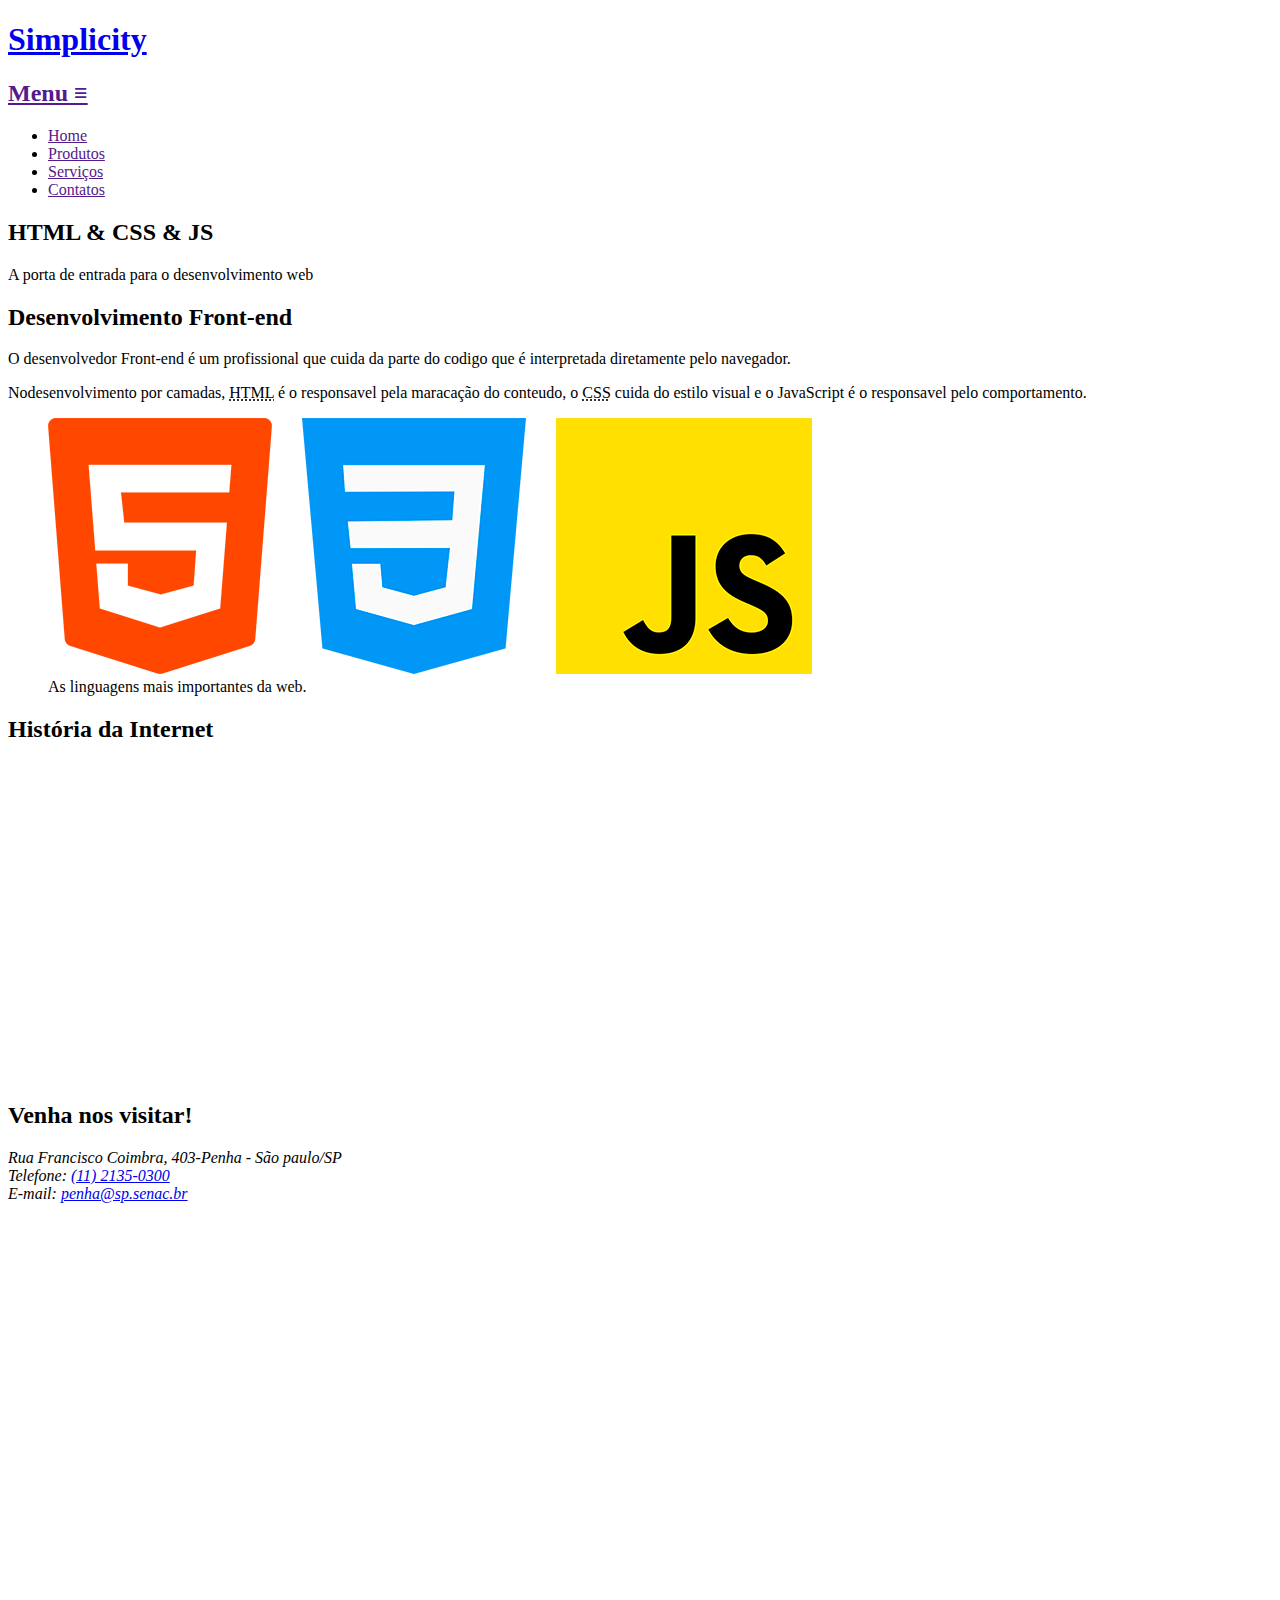
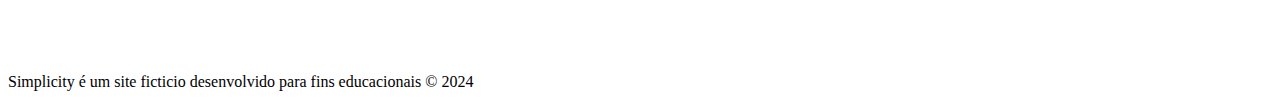
==== index.html @ dbaf17de "termino da estruturação da index.HTML" ====
<!DOCTYPE html>
<html lang="pt-br">

<head>
    <meta charset="UTF-8">
    <meta name="viewport" content="width=device-width, initial-scale=1.0">
    <title>Simplicity</title>
</head>

<body>
    <header class="topo">
        <h1 class="titulo">
            <a href="index.html">Simplicity</a>
        </h1>
        <nav class="menu">

            <h2 class="titulo-menu">
                <a href="">Menu &equiv;</a>
            </h2>

            <ul class="links-menu">
                <li><a href="">Home</a></li>
                <li><a href="">Produtos</a></li>
                <li><a href="">Serviços</a></li>
                <li><a href="">Contatos</a></li>
            </ul>
        </nav>
    </header>

    <main class="conteudo">
        <article class="destaque">
            <h2>HTML & CSS & JS</h2>
            <p>A porta de entrada para o desenvolvimento web</p>
        </article>

        <article class="front-end">
            <h2>Desenvolvimento Front-end</h2>
            <p> O desenvolvedor Front-end é um profissional que cuida da parte do codigo que é interpretada diretamente
                pelo navegador.</p>

            <p>Nodesenvolvimento por camadas,
                <abbr title="Hyper text Markup Language">HTML</abbr> é o responsavel pela maracação do conteudo, o <abbr
                    title="Cascading style sheets">CSS</abbr> cuida do estilo visual e o JavaScript é o responsavel pelo
                comportamento.
            </p>

            <figure>
                <img src="imagens/tecnologias.png" alt="Logotipo das linguagens HTML5, CSS e JavaScript">
                <figcaption>As linguagens mais importantes da web.</figcaption>
            </figure>
        </article>

        <article class="historia">
            <h2>História da Internet</h2>
            <iframe width="560" height="315" src="https://www.youtube.com/embed/jlkvzcG1UMk?si=-2XQomnDzUokyFTd"
                title="YouTube video player" frameborder="0"
                allow="accelerometer; autoplay; clipboard-write; encrypted-media; gyroscope; picture-in-picture; web-share"
                referrerpolicy="strict-origin-when-cross-origin" allowfullscreen></iframe>
        </article>

        <article class="localizacao">
            <h2>Venha nos visitar!</h2>
            <address>
                Rua Francisco Coimbra, 403-Penha - São paulo/SP <br>
                Telefone: <a href="tel:1121350300">(11) 2135-0300</a> <br>
                E-mail: <a href="mailto:penha@sp.senac.br"> penha@sp.senac.br</a>
            </address>

            <iframe
                src="https://www.google.com/maps/embed?pb=!1m18!1m12!1m3!1d3658.9462398824626!2d-46.4808219!3d-23.498445799999992!2m3!1f0!2f0!3f0!3m2!1i1024!2i768!4f13.1!3m3!1m2!1s0x94ce60feed6a02a1%3A0x8de4682f1514f025!2sR.%20Guilherme%20de%20Oliveira%20S%C3%A1%2C%20625%20-%20Ermelino%20Matarazzo%2C%20S%C3%A3o%20Paulo%20-%20SP%2C%2003804-060!5e0!3m2!1spt-BR!2sbr!4v1727264630989!5m2!1spt-BR!2sbr"
                width="600" height="450" style="border:0;" allowfullscreen="" loading="lazy"
                referrerpolicy="no-referrer-when-downgrade"></iframe>

        </article>
    </main>

    <footer>
        <p>Simplicity é um site ficticio desenvolvido para fins educacionais &copy; <time>2024</time></p> 
    </footer>

</body>

</html>
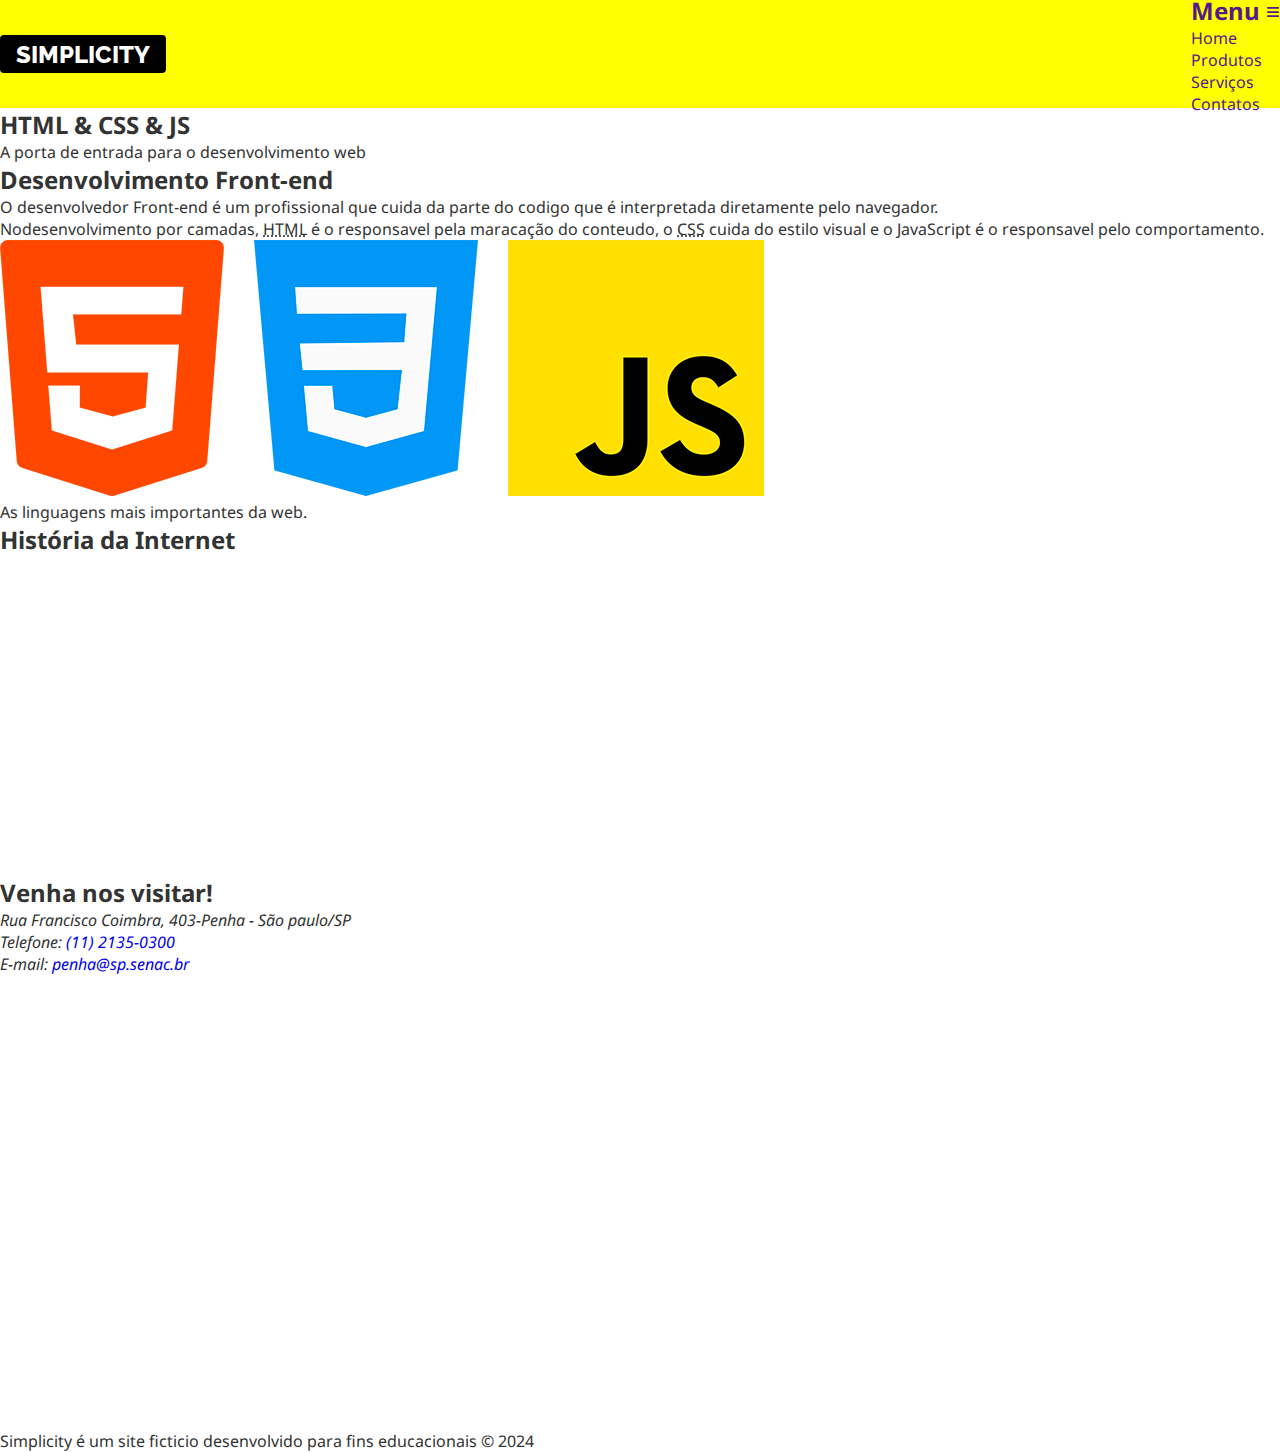
==== commit 07f714bd: "google fontes e inicio css" ====
--- a/index.html
+++ b/index.html
@@ -5,6 +5,16 @@
     <meta charset="UTF-8">
     <meta name="viewport" content="width=device-width, initial-scale=1.0">
     <title>Simplicity</title>
+
+    <!-- Importação das  fontes do google
+     (deve vir primeiro, antes do nosso CSS) -->
+    <link rel="preconnect" href="https://fonts.googleapis.com">
+    <link rel="preconnect" href="https://fonts.gstatic.com" crossorigin>
+    <link
+        href="https://fonts.googleapis.com/css2?family=Noto+Sans:ital,wght@0,100..900;1,100..900&family=Raleway:ital,wght@0,100..900;1,100..900&display=swap"
+        rel="stylesheet">
+
+    <link rel="stylesheet" href="css/estilos.css">
 </head>
 
 <body>
@@ -75,7 +85,7 @@
     </main>
 
     <footer>
-        <p>Simplicity é um site ficticio desenvolvido para fins educacionais &copy; <time>2024</time></p> 
+        <p>Simplicity é um site ficticio desenvolvido para fins educacionais &copy; <time>2024</time></p>
     </footer>
 
 </body>
--- a/css/estilos.css
+++ b/css/estilos.css
@@ -0,0 +1,56 @@
+*, *::after, *::before {box-sizing: border-box;} 
+
+/* Decçaração de variaveis para a paleta de cores  varaiavel no css cria atalhos para trocar as ores lembre de utilizar mais*/
+:root {
+    --cor-titulo: #4D4D4D;
+    --cor-texto: #333;
+    --cor-escura: #000;
+    --cor-clara: #fff;
+    --cor-intermediaria: #ececec;
+}
+
+/*  reset em alguns elementos desse projeto reset deixa ele sem padding ou margin */
+body, h1, h2, p, figure, .links-menu {
+    margin: 0;
+    padding: 0;
+    list-style: none; /* removendo marcadores na lista ul*/       
+} 
+
+/* Importante para uso da medida relativa REM */
+html { font-size: 16px; } 
+
+body {
+    font-family: "Noto Sans", sans-serif ;
+    color: var(--cor-texto);
+} 
+
+img {max-width: 100%;}
+
+a {text-decoration: none;} 
+
+.titulo {
+    font-family: Raleway, sans-serif;
+    text-transform: uppercase;
+    font-weight: 800; /* ver o valor de negrito no google fonts*/
+    font-size: 1.5rem; 
+    
+   
+
+    /* Formatando link dentro do h1 */
+    a { 
+        background-color: var(--cor-escura);
+        color:var(--cor-clara);
+        padding: 0.3rem 1rem;
+        border-radius: 4px;           
+    }
+   
+}
+
+.topo {
+    background-color: yellow;
+    height: 12vh;
+    display: flex;
+    justify-content: space-between;
+    align-items: center;
+
+}
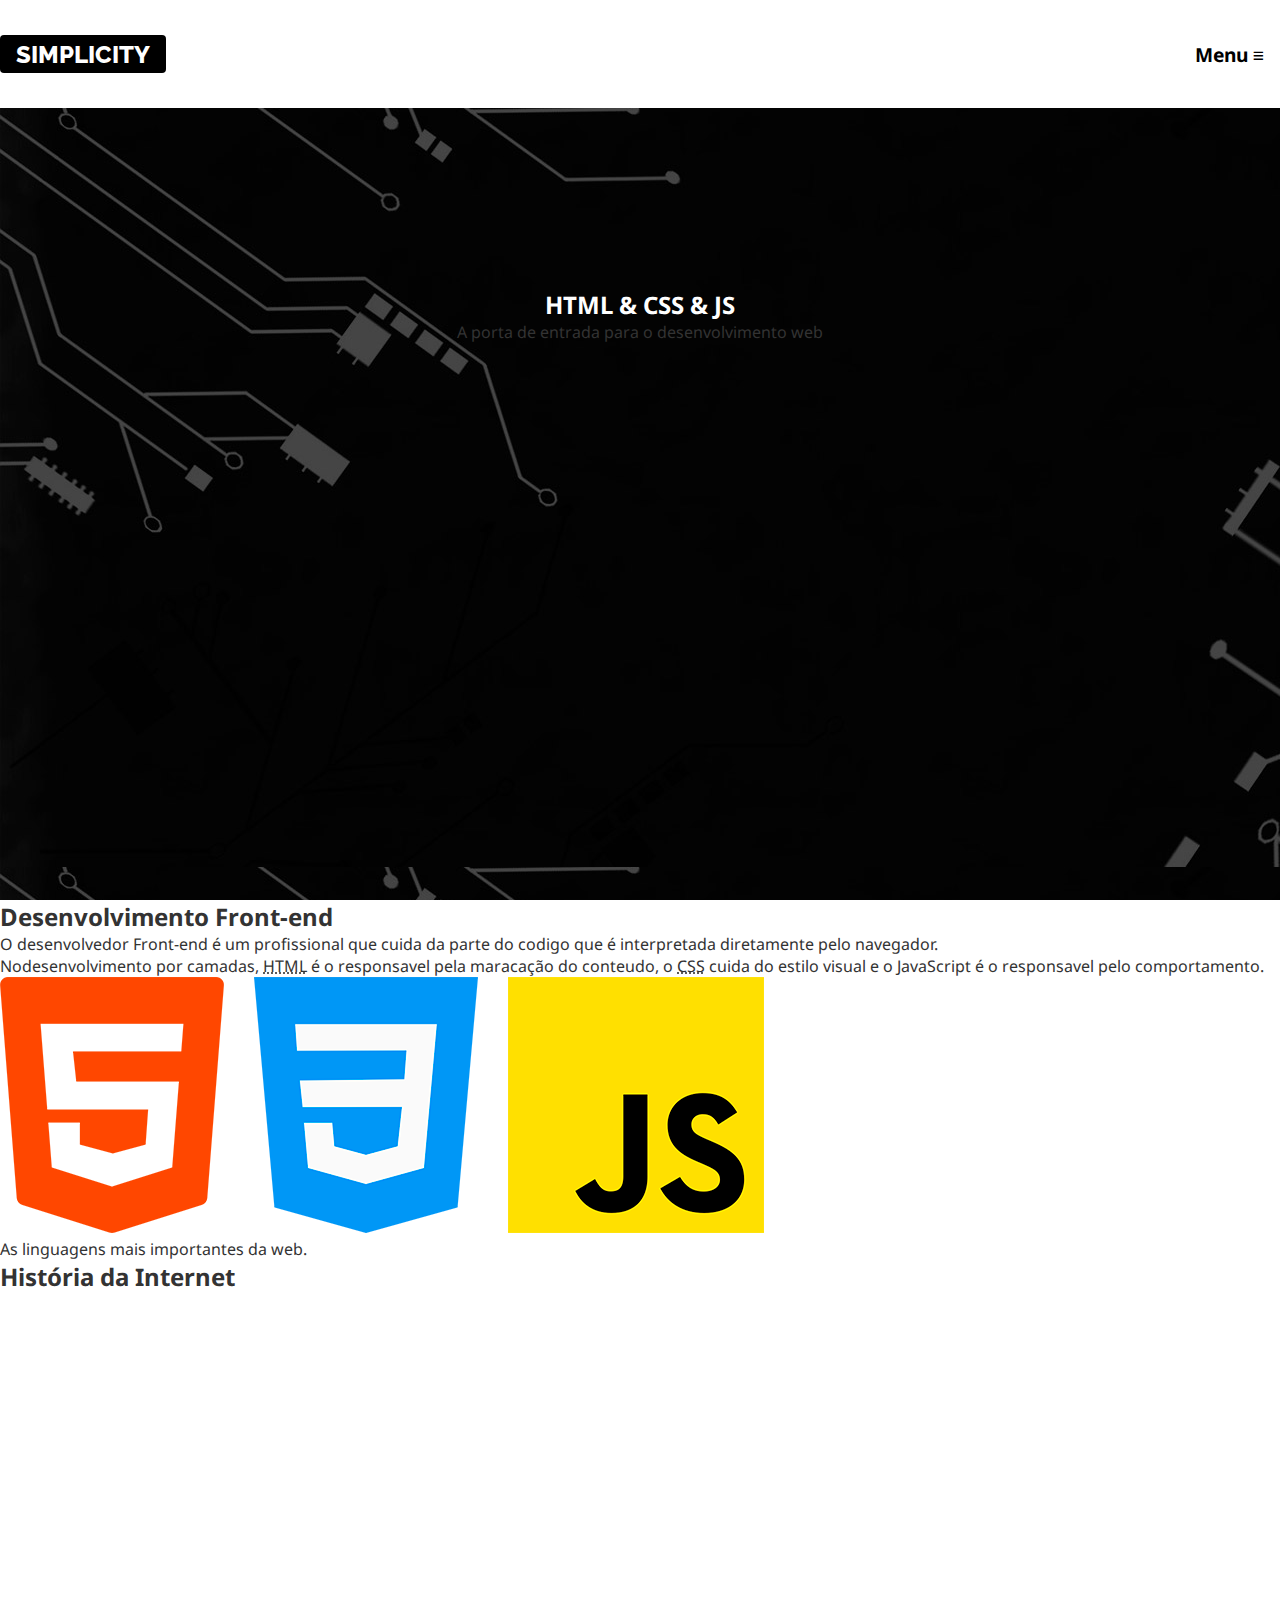
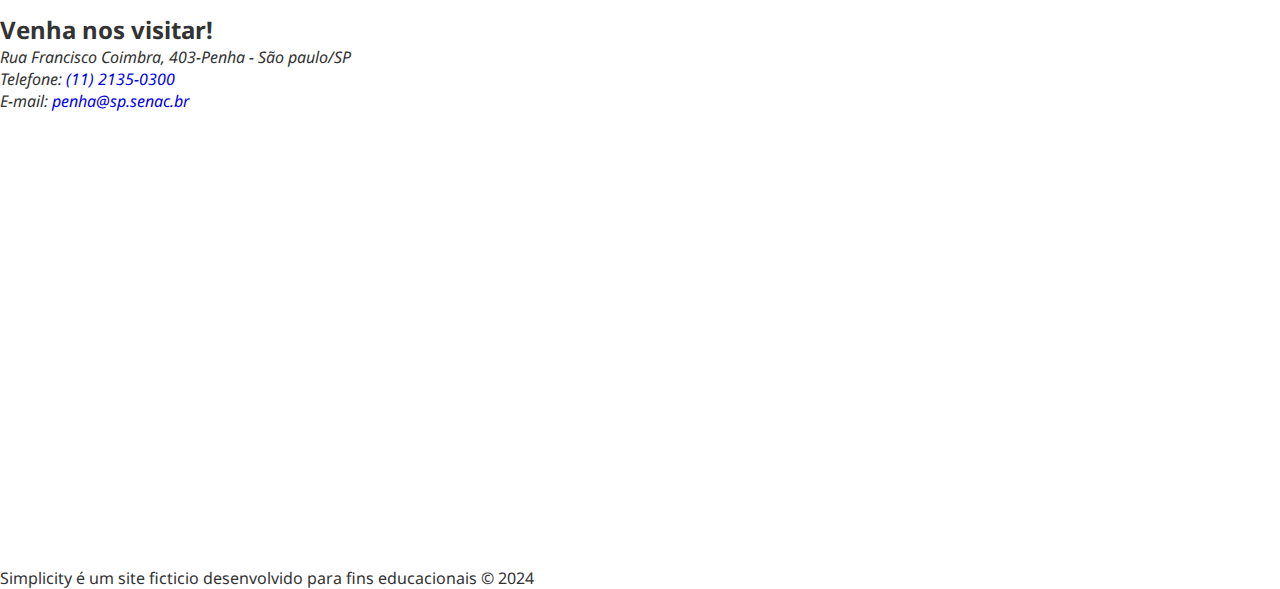
==== commit 895776e5: "css" ====
--- a/index.html
+++ b/index.html
@@ -21,14 +21,15 @@
     <header class="topo">
         <h1 class="titulo">
             <a href="index.html">Simplicity</a>
-        </h1>
-        <nav class="menu">
+        </h1> 
+        <!-- .menu a:hover -->
+        <nav class="menu ">
 
             <h2 class="titulo-menu">
                 <a href="">Menu &equiv;</a>
             </h2>
 
-            <ul class="links-menu">
+            <ul class="links-menu ">
                 <li><a href="">Home</a></li>
                 <li><a href="">Produtos</a></li>
                 <li><a href="">Serviços</a></li>
@@ -38,9 +39,10 @@
     </header>
 
     <main class="conteudo">
-        <article class="destaque">
-            <h2>HTML & CSS & JS</h2>
-            <p>A porta de entrada para o desenvolvimento web</p>
+        <article class="destaque">    
+             <h2>HTML & CSS & JS</h2>
+            <p>A porta de entrada para o desenvolvimento web</p>            
+           
         </article>
 
         <article class="front-end">
@@ -62,7 +64,7 @@
 
         <article class="historia">
             <h2>História da Internet</h2>
-            <iframe width="560" height="315" src="https://www.youtube.com/embed/jlkvzcG1UMk?si=-2XQomnDzUokyFTd"
+            <iframe height="315" src="https://www.youtube.com/embed/jlkvzcG1UMk?si=-2XQomnDzUokyFTd"
                 title="YouTube video player" frameborder="0"
                 allow="accelerometer; autoplay; clipboard-write; encrypted-media; gyroscope; picture-in-picture; web-share"
                 referrerpolicy="strict-origin-when-cross-origin" allowfullscreen></iframe>
@@ -78,7 +80,7 @@
 
             <iframe
                 src="https://www.google.com/maps/embed?pb=!1m18!1m12!1m3!1d3658.9462398824626!2d-46.4808219!3d-23.498445799999992!2m3!1f0!2f0!3f0!3m2!1i1024!2i768!4f13.1!3m3!1m2!1s0x94ce60feed6a02a1%3A0x8de4682f1514f025!2sR.%20Guilherme%20de%20Oliveira%20S%C3%A1%2C%20625%20-%20Ermelino%20Matarazzo%2C%20S%C3%A3o%20Paulo%20-%20SP%2C%2003804-060!5e0!3m2!1spt-BR!2sbr!4v1727264630989!5m2!1spt-BR!2sbr"
-                width="600" height="450" style="border:0;" allowfullscreen="" loading="lazy"
+                 height="450" style="border:0;" allowfullscreen="" loading="lazy"
                 referrerpolicy="no-referrer-when-downgrade"></iframe>
 
         </article>
@@ -87,7 +89,7 @@
     <footer>
         <p>Simplicity é um site ficticio desenvolvido para fins educacionais &copy; <time>2024</time></p>
     </footer>
-
+      
 </body>
 
 </html>--- a/css/estilos.css
+++ b/css/estilos.css
@@ -47,10 +47,89 @@
 }
 
 .topo {
-    background-color: yellow;
-    height: 12vh;
+ 
+    height: 12vh;  /*provisorio 12vh*/
     display: flex;
     justify-content: space-between;
     align-items: center;
 
+} 
+
+.titulo-menu a {
+    color:  var(--cor-escura);
+    font-size: 1.2rem;   
+    padding: 1rem;
+    display: inline-block;  /*ordena o espaçamento do menu a ficar em uma linha*/
 }
+
+
+.menu a:hover, .menu a:focus {
+     background-color: var(--cor-intermediaria);
+} 
+
+/* Estilos para alista ul contida no menu nav */
+.links-menu {
+  /* Atenção! Neste ponto, fazemos com que  os links do menu iniciem escondidos (display:none;). Posteriormente, com a ajuda do CSS combinado com o JS, faremos os comandos necessarios para exibir/esconder de forma alternada. */   
+
+   display: none; 
+   
+   a {
+    color: var(--cor-escura);
+    font-weight: bold;
+    /* background-color: yellow; */
+    height: 50px;
+    display: flex;
+    justify-content: center;
+    align-items: center;
+   } 
+}
+
+
+.links-menu.aberto {   /* < precisa estar tudo junto  por que cria uma relação entre as classes*/  
+
+    /* Ativamos o flex para anular o display:none (fazendop do links aparecerem) e ao mesmo tempo ter os recursos do flex.  */
+
+   display: flex;   
+
+   /* Mudamos a direção para coluna para voltar a exibir um link em cima do outro */
+   flex-direction: column; 
+
+
+   /* Usamos o position e coordenadas para ajustar a posição final e o tamanho que os links ocuparão na tela logo abaixo da palavra menu. */
+   position: absolute;
+   left: 0;
+   right: 0; 
+
+
+   background-color: var(--cor-clara);
+      
+} 
+
+/* exercícios */ 
+
+.destaque {
+    background-image: url(../imagens/fundo-destaque.jpg);
+    height: 88vh;
+    position: sticky;
+} 
+
+.destaque {
+   
+    display: flex; 
+    flex-direction: column;     
+    align-items: center;    
+
+    h2 {
+        color: var(--cor-clara);
+        margin-top: 180px;
+    }
+
+  
+      
+            
+
+  
+}
+
+
+/* .imgfundo {position: relative;} */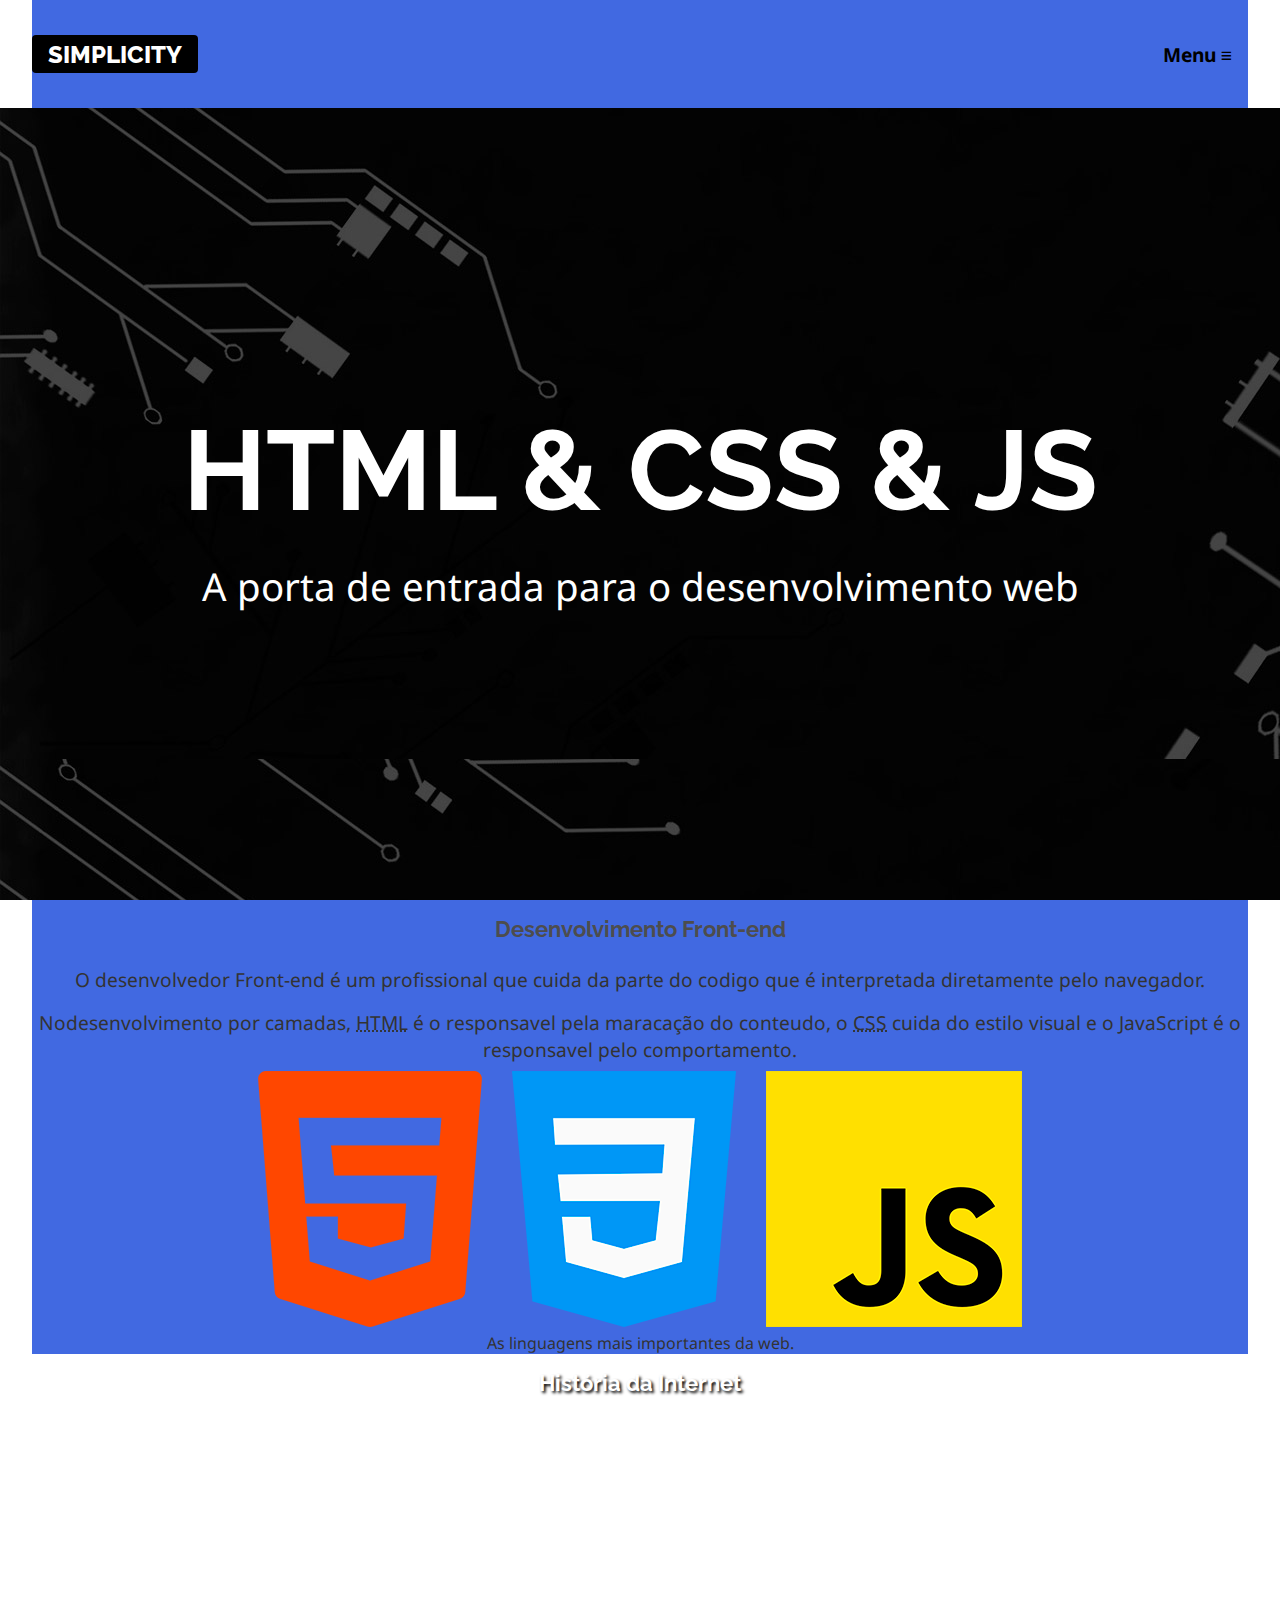
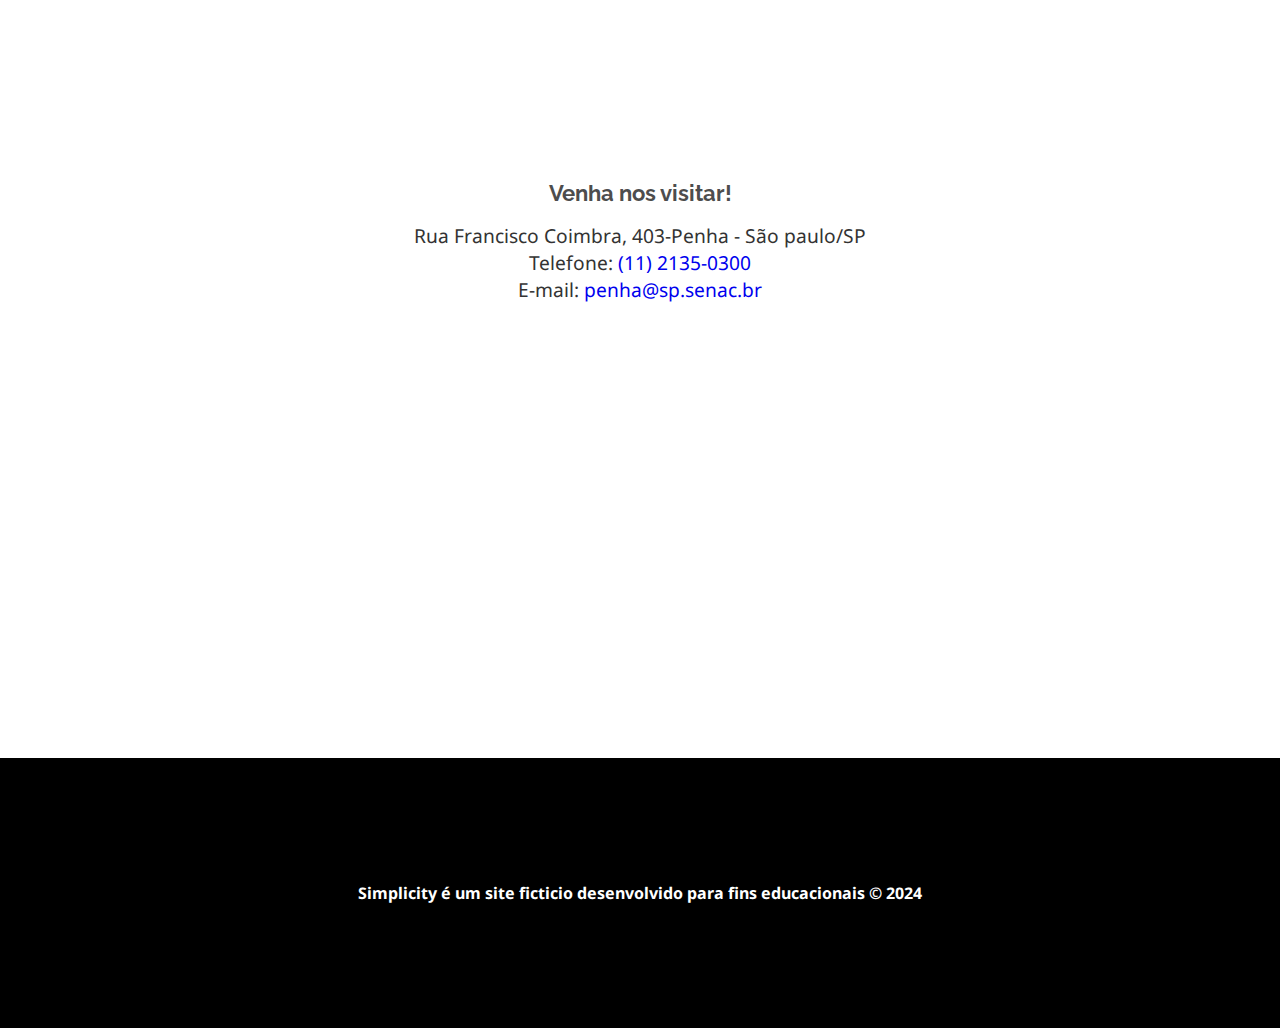
==== commit 085a1181: "mudanças em menu css e classes html" ====
--- a/index.html
+++ b/index.html
@@ -18,7 +18,8 @@
 </head>
 
 <body>
-    <header class="topo">
+    <header class="topo ">
+        <div class="limitador">
         <h1 class="titulo">
             <a href="index.html">Simplicity</a>
         </h1> 
@@ -35,17 +36,19 @@
                 <li><a href="">Serviços</a></li>
                 <li><a href="">Contatos</a></li>
             </ul>
-        </nav>
+        </nav> 
+    </div>
     </header>
 
     <main class="conteudo">
         <article class="destaque">    
              <h2>HTML & CSS & JS</h2>
-            <p>A porta de entrada para o desenvolvimento web</p>            
+
+            <p>A porta de entrada para  o desenvolvimento web</p>            
            
         </article>
 
-        <article class="front-end">
+        <article class="front-end limitador">
             <h2>Desenvolvimento Front-end</h2>
             <p> O desenvolvedor Front-end é um profissional que cuida da parte do codigo que é interpretada diretamente
                 pelo navegador.</p>
@@ -86,7 +89,7 @@
         </article>
     </main>
 
-    <footer>
+    <footer class="rodape">
         <p>Simplicity é um site ficticio desenvolvido para fins educacionais &copy; <time>2024</time></p>
     </footer>
       
--- a/css/estilos.css
+++ b/css/estilos.css
@@ -47,13 +47,29 @@
 }
 
 .topo {
- 
-    height: 12vh;  /*provisorio 12vh*/
-    display: flex;
-    justify-content: space-between;
-    align-items: center;
-
-} 
+    position: sticky;
+    top: 0;   
+    background-color: var(--cor-clara); 
+
+
+     /*Classe .limitado especifica para uso no cabeçalho/topo: alem das cpnfigurações gerais (width e margin). AQUI ela também tem altura e ajustes do flex.  */
+    .limitador { 
+        height: 12vh;   
+        display: flex;
+        justify-content: space-between;
+        align-items: center;
+           
+    }       
+
+}  
+
+/* classe limitador de uso geral: Sempre terá largura de 95vw e margin auto não importando onde será aplicada. */
+.limitador {
+    width: 95vw;
+    margin: auto;
+    background-color: royalblue; 
+
+}
 
 .titulo-menu a {
     color:  var(--cor-escura);
@@ -107,29 +123,139 @@
 
 /* exercícios */ 
 
-.destaque {
-    background-image: url(../imagens/fundo-destaque.jpg);
-    height: 88vh;
-    position: sticky;
-} 
-
-.destaque {
-   
+
+
+.destaque { 
+
+ background-image: url(../imagens/fundo-destaque.jpg);
+    height: 88vh; 
+    background-attachment:fixed ; /* fixa o item*/
+    position: sticky;        
     display: flex; 
-    flex-direction: column;     
-    align-items: center;    
+    flex-direction: column;      
+    justify-content: center;
+    align-items: center;      
+     
+    h2, p {  
+        color: var(--cor-clara);  
+        text-align: center;
+
+        /* aplicar animação */
+        animation-name: animaDestaque; 
+        animation-duration: .5s;
+    } 
+
+   h2 { font-size: clamp(3rem, 10vw, 7rem); }
+
+   p { 
+    font-size: clamp(1.5rem, 3vw, 3rem); 
+    animation-delay: .5s;
+
+    /* antes da animação: o elemento assume do primeiro key frame (ou seja, o from). Portanto assim, forçamos a iniciar com opaciti zero e escala menor que 30% */
+    animation-fill-mode: backwards;
+    }
+   
+}
+
+/* Sobre a função clamp() função util para redimensionamento responsivo de acordo com criterios de tamanhos mínimos, ideal/ variavel/responsivoe maximo. uso mais comun é para texto responsivos, mas pode ser usada em qualquer propriedade que envolva tamanhos (width, height etc). 
+
+clamp(
+    tamanho minimo,
+    tamanho ideial/variavel/responsivo,
+    tamanho máximo
+
+)*/
+
+ /* 1) Criar a animação  */
+@keyframes animaDestaque {
+    from {
+        opacity: 0;
+        transform: scale(0.3);
+    }   
+    to {
+        opacity: 1;
+        transform:scale(1) ;
+    }    
+    
+} 
+
+
+
+
+.front-end, .historia , .localizacao {
+    text-align: center;
+} 
+
+
+
+
+article {
+
+    h2 { 
+    padding: 1rem;
+    font-size: 1.4rem;
+    font-family: Raleway, sans-serif;
+    color: var(--cor-titulo);
+    } 
+
+    p {
+        padding: 0.5rem 0;
+         font-size: 1.2rem;
+    } 
+
+    address {
+        font-style: normal;
+        font-size: 1.2rem;
+    }
+} 
+
+/* exercicio */
+
+.historia {
+    background-image: url(../imagens/fundo-madeira.jpg);
+    background-size: cover;
+    background-attachment: fixed; 
+
+
+
 
     h2 {
         color: var(--cor-clara);
-        margin-top: 180px;
-    }
-
+        text-shadow: 2px 2px 3px var(--cor-escura);
+    } 
+
+    iframe {                         
+      max-width: 700px; 
+      width: 100%;   
+      /* padding: 20px; */
+      margin-bottom: 2rem; 
+    }
+} 
+
+.localizacao  { 
+
+    iframe{  
+        width: 100%; 
+        border-top: 2rem;
+    }
+   
+}
+
+.rodape {
+    background-color: var(--cor-escura);
+    
+    height: 30vh;
+   
+    display: flex;     
+   justify-content: center;
+   align-items: center; 
+    
+
+    p { 
+        color: var(--cor-clara);
+        text-align: center;
+         font-weight: bold; 
+    }
   
-      
-            
-
-  
-}
-
-
-/* .imgfundo {position: relative;} */+} 
+
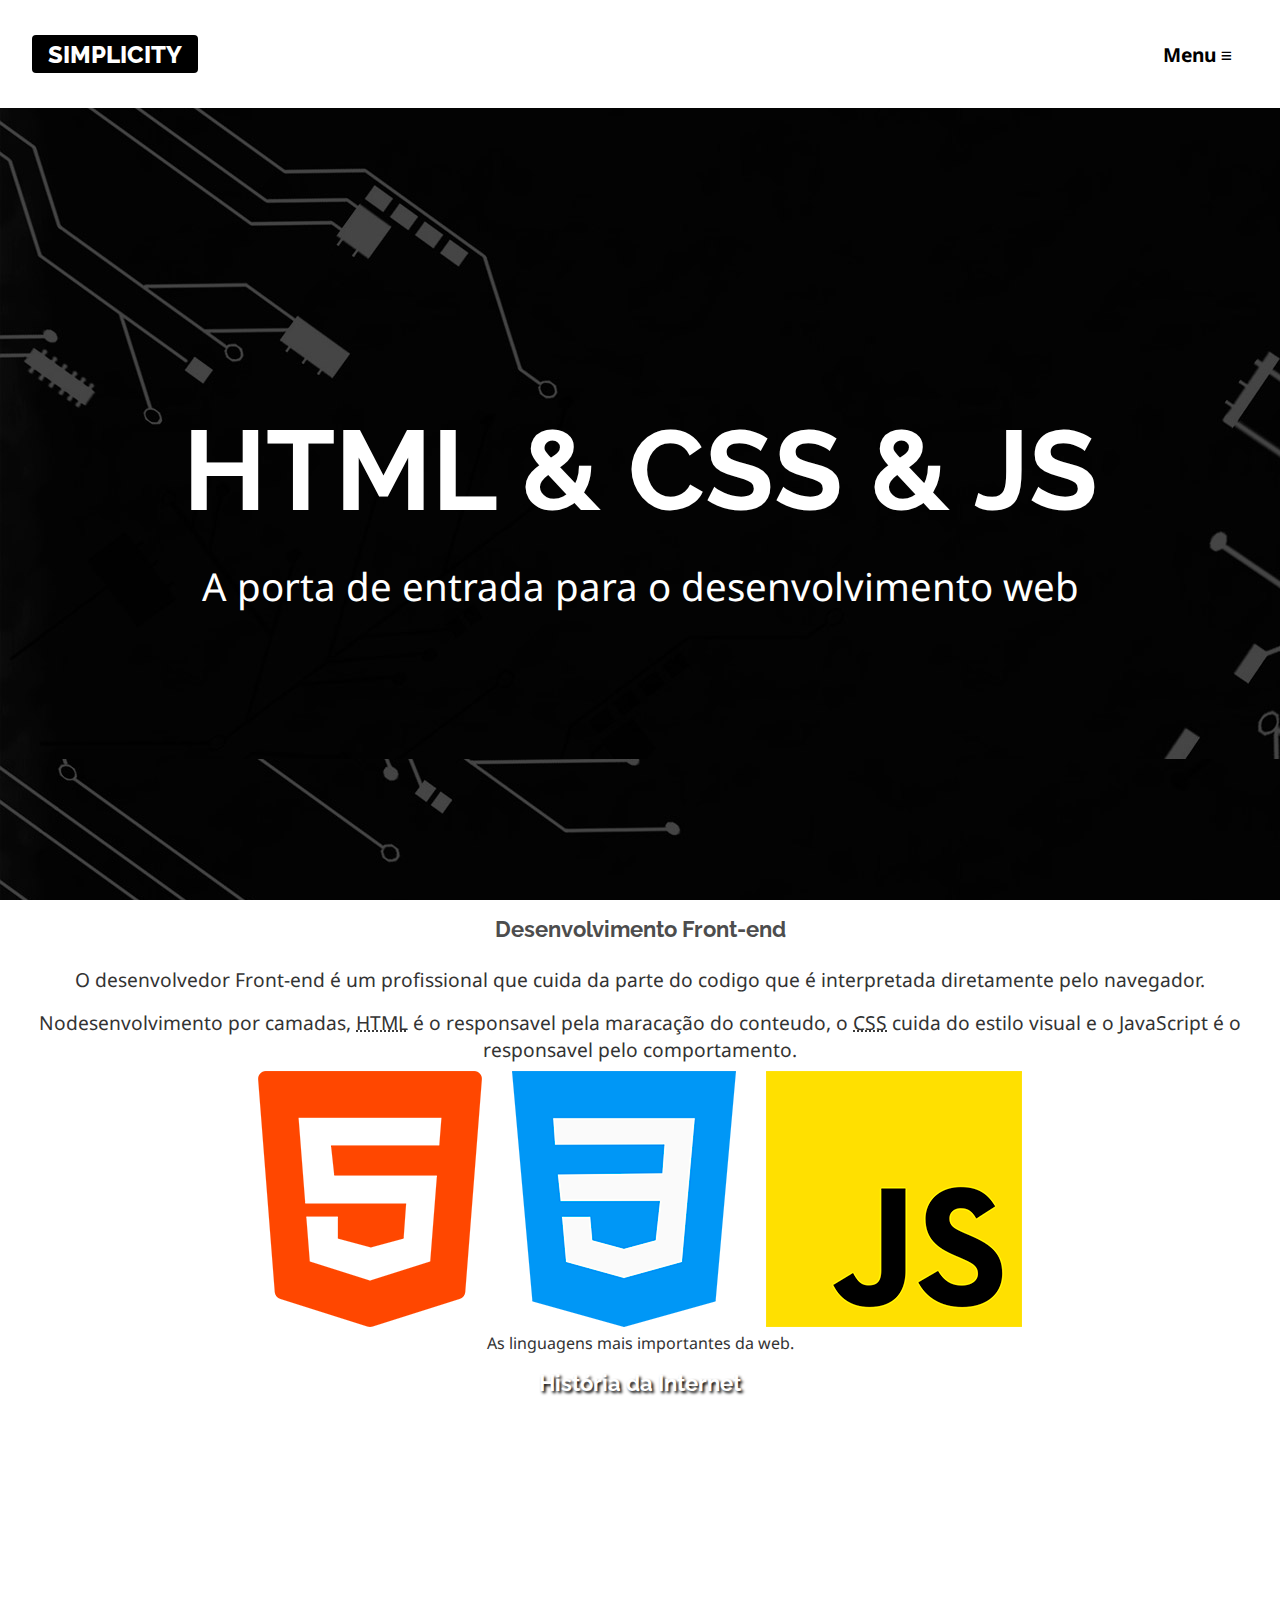
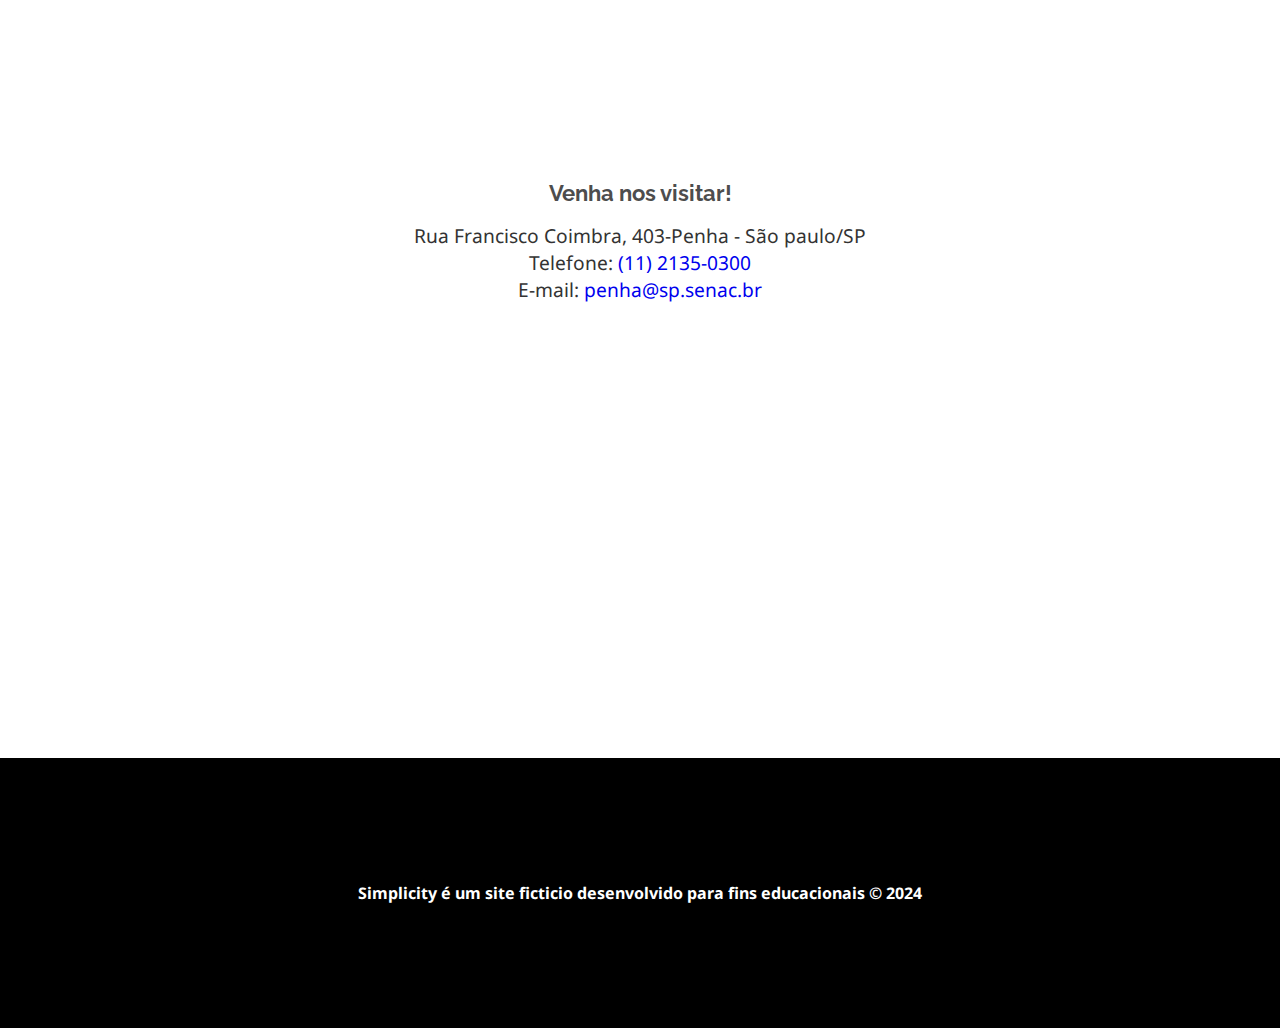
==== commit a035ad68: "Favicon e página produtos (HTML/CSS)" ====
--- a/index.html
+++ b/index.html
@@ -4,7 +4,8 @@
 <head>
     <meta charset="UTF-8">
     <meta name="viewport" content="width=device-width, initial-scale=1.0">
-    <title>Simplicity</title>
+    <title>Simplicity</title> 
+    <link rel="shortcut icon" href="imagens/favicon.png" type="image/png" sizes="64x64">  <!--  fav icon acima logo do head do site-->
 
     <!-- Importação das  fontes do google
      (deve vir primeiro, antes do nosso CSS) -->
@@ -31,10 +32,10 @@
             </h2>
 
             <ul class="links-menu ">
-                <li><a href="">Home</a></li>
-                <li><a href="">Produtos</a></li>
-                <li><a href="">Serviços</a></li>
-                <li><a href="">Contatos</a></li>
+                <li><a href="index.html">Home</a></li>
+                <li><a href="produtos.html">Produtos</a></li>
+                <li><a href="servocos.html">Serviços</a></li>
+                <li><a href="contato.html">Contatos</a></li>
             </ul>
         </nav> 
     </div>
--- a/css/estilos.css
+++ b/css/estilos.css
@@ -67,7 +67,7 @@
 .limitador {
     width: 95vw;
     margin: auto;
-    background-color: royalblue; 
+    /* background-color: royalblue;  */
 
 }
 
@@ -257,5 +257,64 @@
          font-weight: bold; 
     }
   
-} 
-
+}  
+
+/* Regras paras a s paginas internas (Produtos, servicos e contato) */
+.conteudo-interno {
+    background-color: var(--cor-intermediaria);
+    padding: .5rem;
+    border-radius: 8px; 
+
+    h2 {
+        padding-left:
+         0;font-size: 1.8rem;   /* tirou o espaçamento do h2 produtos*/
+    }   
+
+    /* tabela abaixo */
+
+    table {
+    border-collapse: collapse; 
+    border: solid 4px var(--cor-escura);  
+    max-width: 600px;
+    margin: auto;
+    border-collapse: collapse;
+    
+   } 
+
+   caption {
+    text-transform: uppercase;
+    font-size: 1.2rem;
+    padding-bottom: .3rem;
+   } 
+
+   th,td {border: solid 1px var(--cor-escura);} 
+
+   th {
+    background-color: var(--cor-escura);
+    color: var(--cor-clara);
+    padding: .5rem;
+    } 
+
+    td {padding: .4rem;} 
+
+
+    td:nth-child(2) {text-align: center;} 
+
+    td:last-child, th:last-child {
+        text-align: right;
+    } 
+
+    tr:nth-child(even) {
+       background-color: var(--cor-clara);
+    }
+
+}   
+
+
+ 
+
+
+
+   
+
+
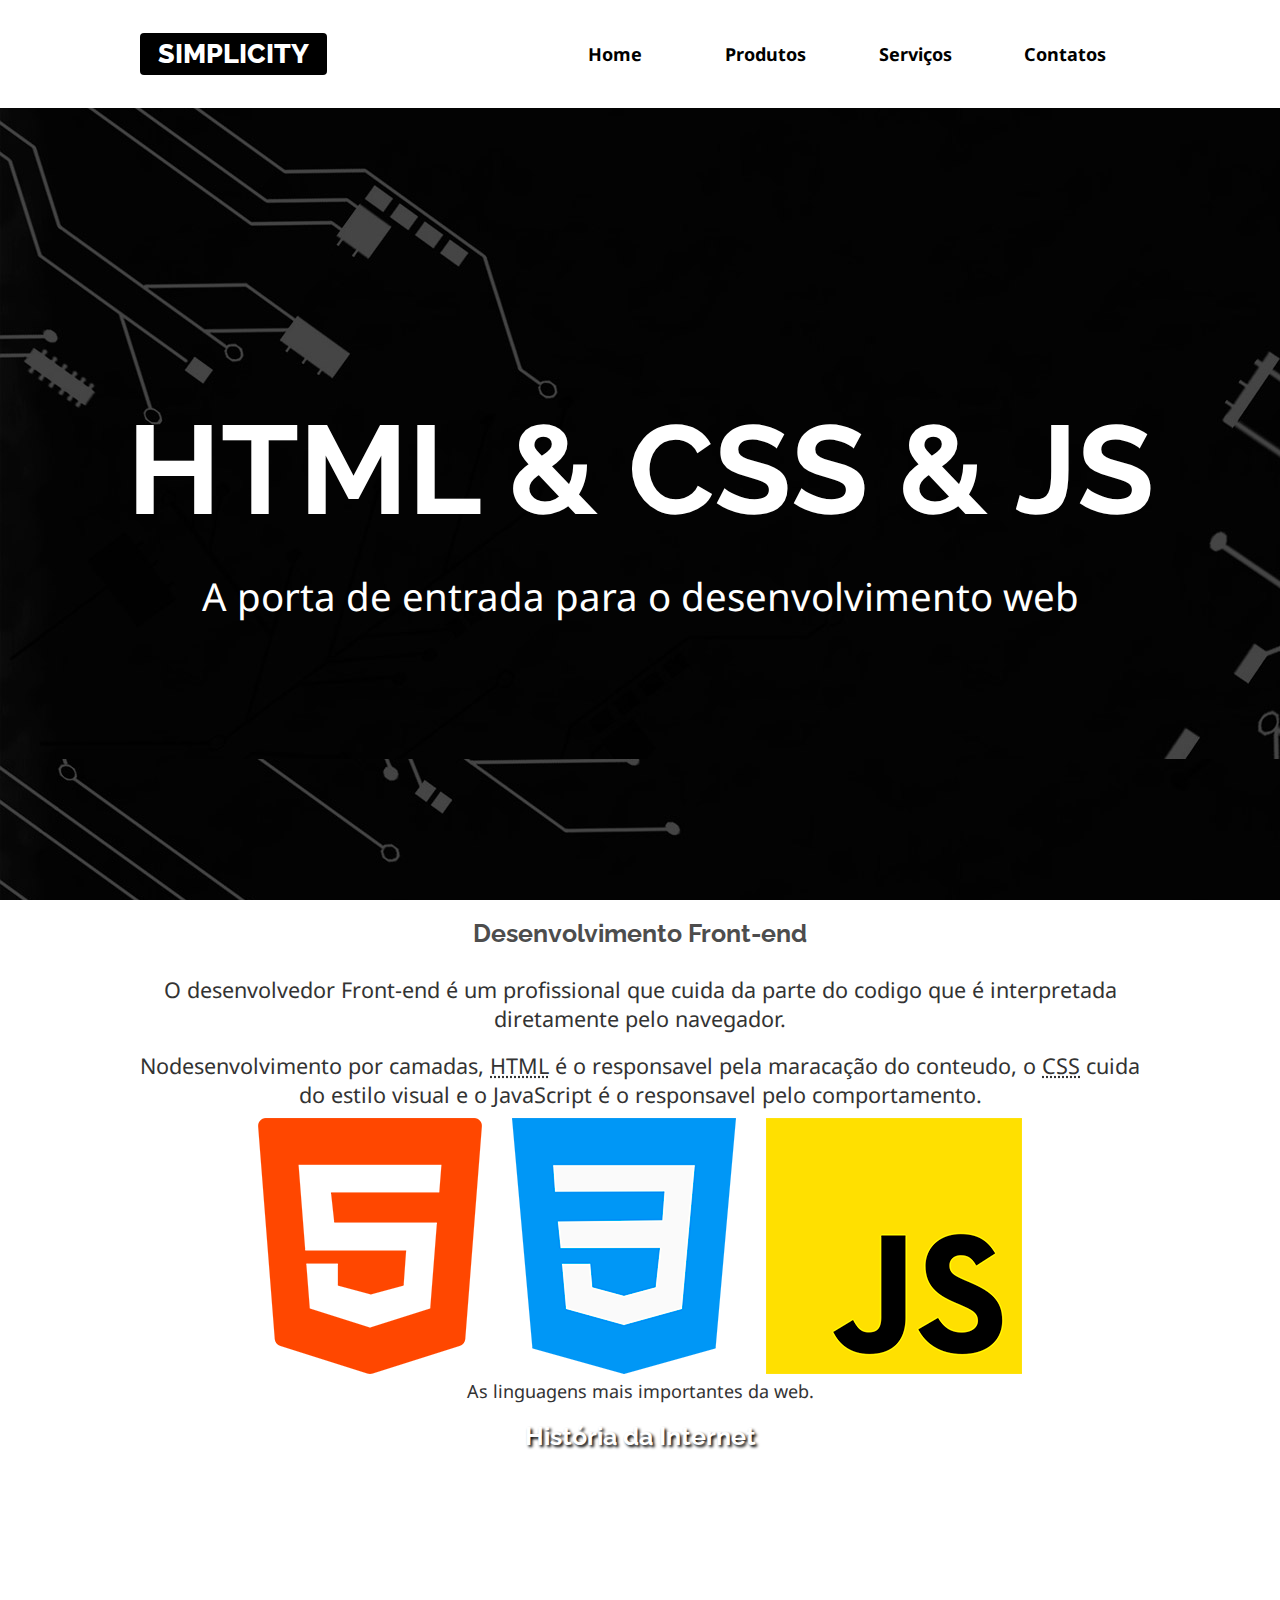
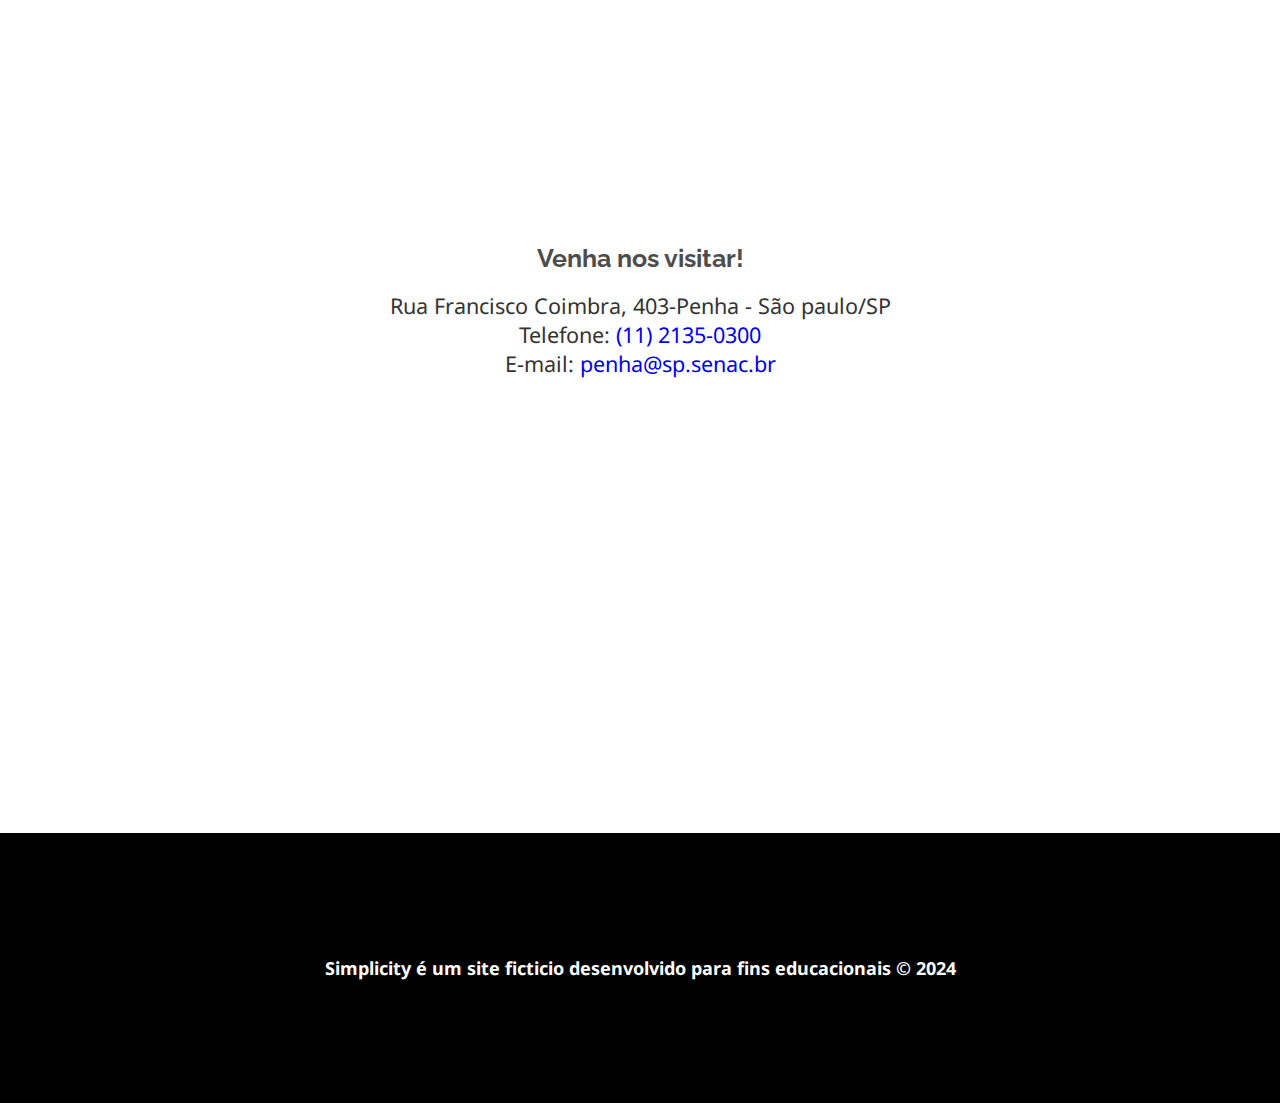
==== commit d487f2e5: "Script do menu usando JS" ====
--- a/index.html
+++ b/index.html
@@ -25,7 +25,7 @@
             <a href="index.html">Simplicity</a>
         </h1> 
         <!-- .menu a:hover -->
-        <nav class="menu ">
+        <nav class="menu">
 
             <h2 class="titulo-menu">
                 <a href="">Menu &equiv;</a>
@@ -34,7 +34,7 @@
             <ul class="links-menu ">
                 <li><a href="index.html">Home</a></li>
                 <li><a href="produtos.html">Produtos</a></li>
-                <li><a href="servocos.html">Serviços</a></li>
+                <li><a href="servicos.html">Serviços</a></li>
                 <li><a href="contato.html">Contatos</a></li>
             </ul>
         </nav> 
@@ -92,8 +92,9 @@
 
     <footer class="rodape">
         <p>Simplicity é um site ficticio desenvolvido para fins educacionais &copy; <time>2024</time></p>
-    </footer>
-      
+    </footer> 
+
+    <script src="js/menu.js"></script>  
 </body>
 
 </html>--- a/css/estilos.css
+++ b/css/estilos.css
@@ -46,7 +46,10 @@
    
 }
 
-.topo {
+.topo {  
+    /* Necessario para garantir que o topo fique sempre por cima de qualquer elemento */
+    z-index: 5;
+    
     position: sticky;
     top: 0;   
     background-color: var(--cor-clara); 
@@ -308,13 +311,52 @@
        background-color: var(--cor-clara);
     }
 
-}   
-
-
+}    
+
+/* exercicio mini imagens/ pag servicos */   
+
+.galeria  {  
+
+    text-align: center;
+
+   img {
+    border-radius: 50%;  
+    transform: scale(0.8) rotate(-10deg);
+    box-shadow: var(--cor-escura) 0 0 30px; 
+    transition: 1s ; 
+     
+
+    &:hover{ /* ou Fora .galeria img:hover {}*/
+      transform: translateY(-10px) rotate(0);
+    }
+   }
+   
+
+}  
+
+/* Media Queries: regras de uso condicional de acordo com o tamanho de tela necessacrio para ajustes no site. */
+
+@media screen and (min-width: 600px) { 
+
+    /* escondendo a palavra "menu" */
+    .titulo-menu {display: none;} 
+
+    /* Exibimos o links (lista de links) do menu */
+    .links-menu {
+        display: flex; 
+
+        /* Forçamos cada item da lista a ter largura total e, com isso, redistribuir os espaços/alinhamentos. */
+        li {width: 100%;}
+    }  
  
-
-
-
-   
-
-
+    /* Ajustamos o tamanho do menu (nav) com um todo */
+    .menu {  width: 60%;  }       
+   
+
+} 
+
+@media screen and (min-width: 1000px) {
+    html {font-size: 18px;}
+    .limitador {max-width: 1000px;}
+}                   
+
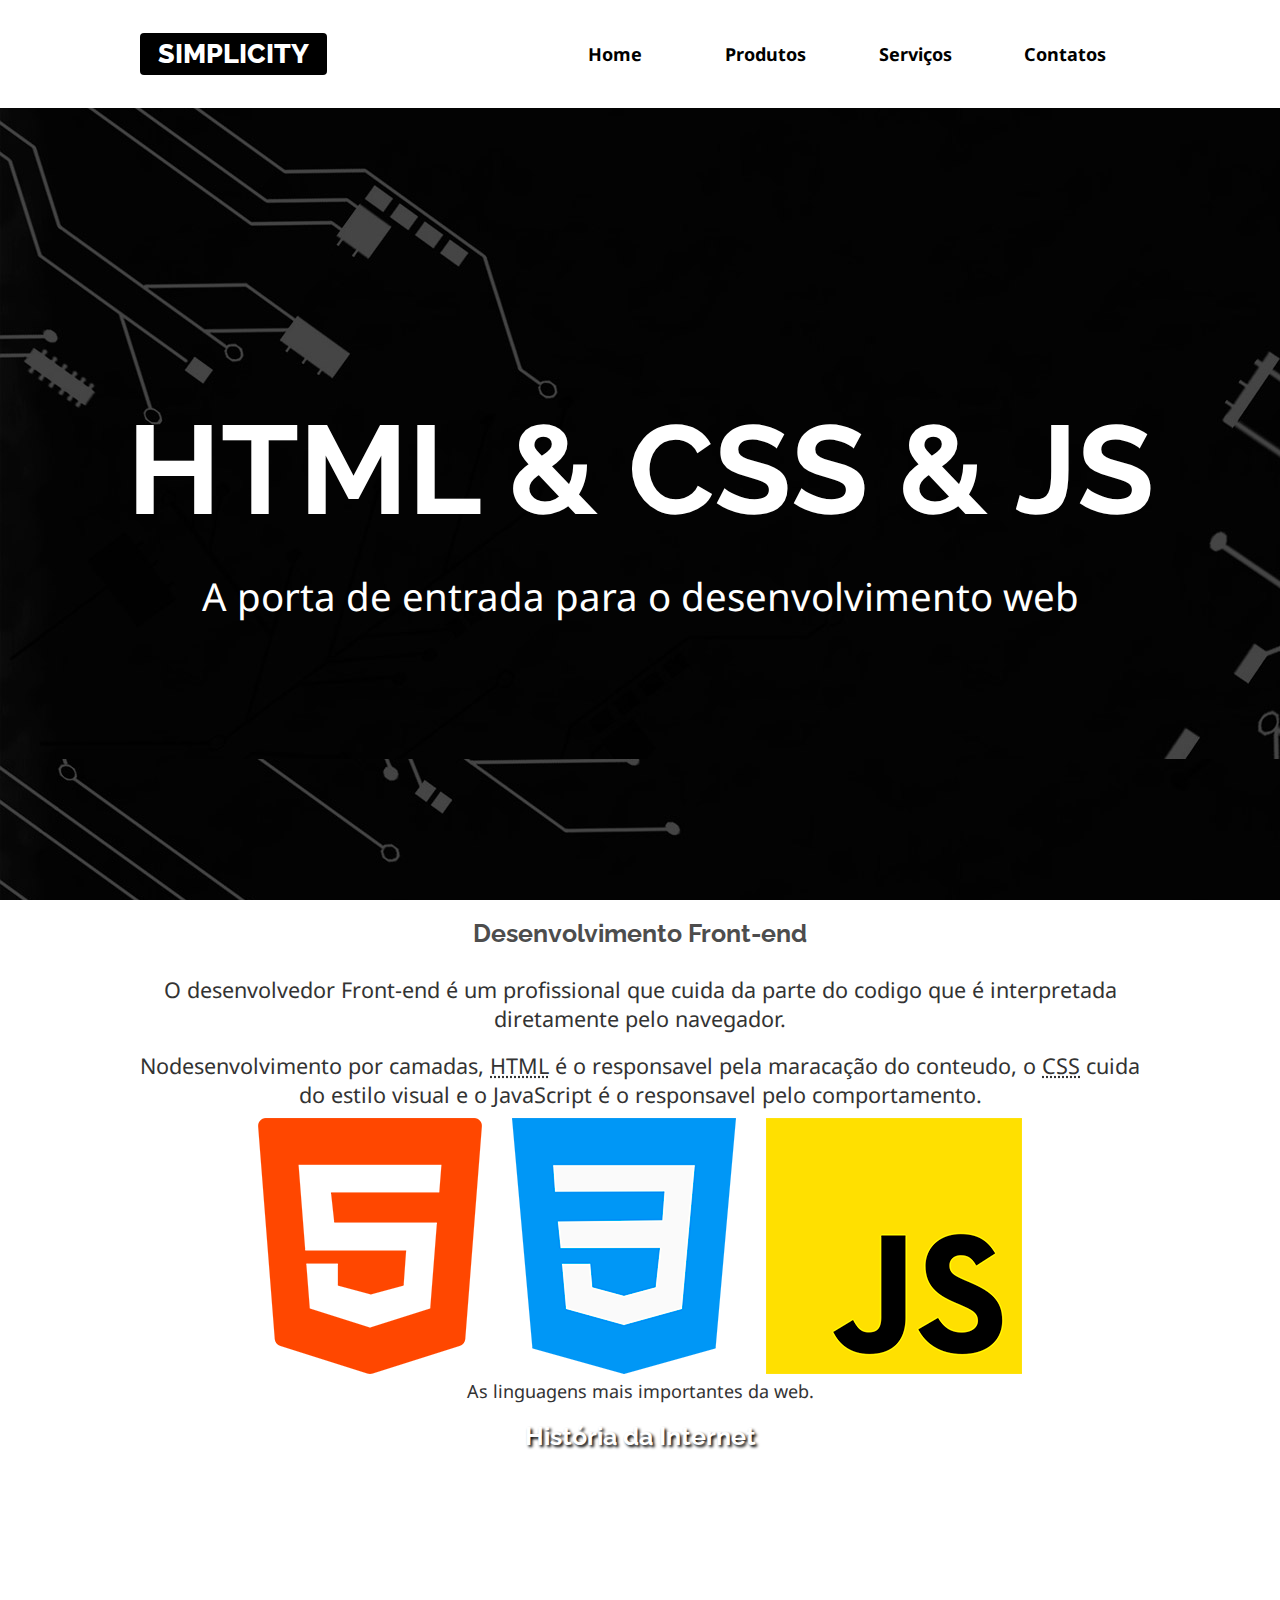
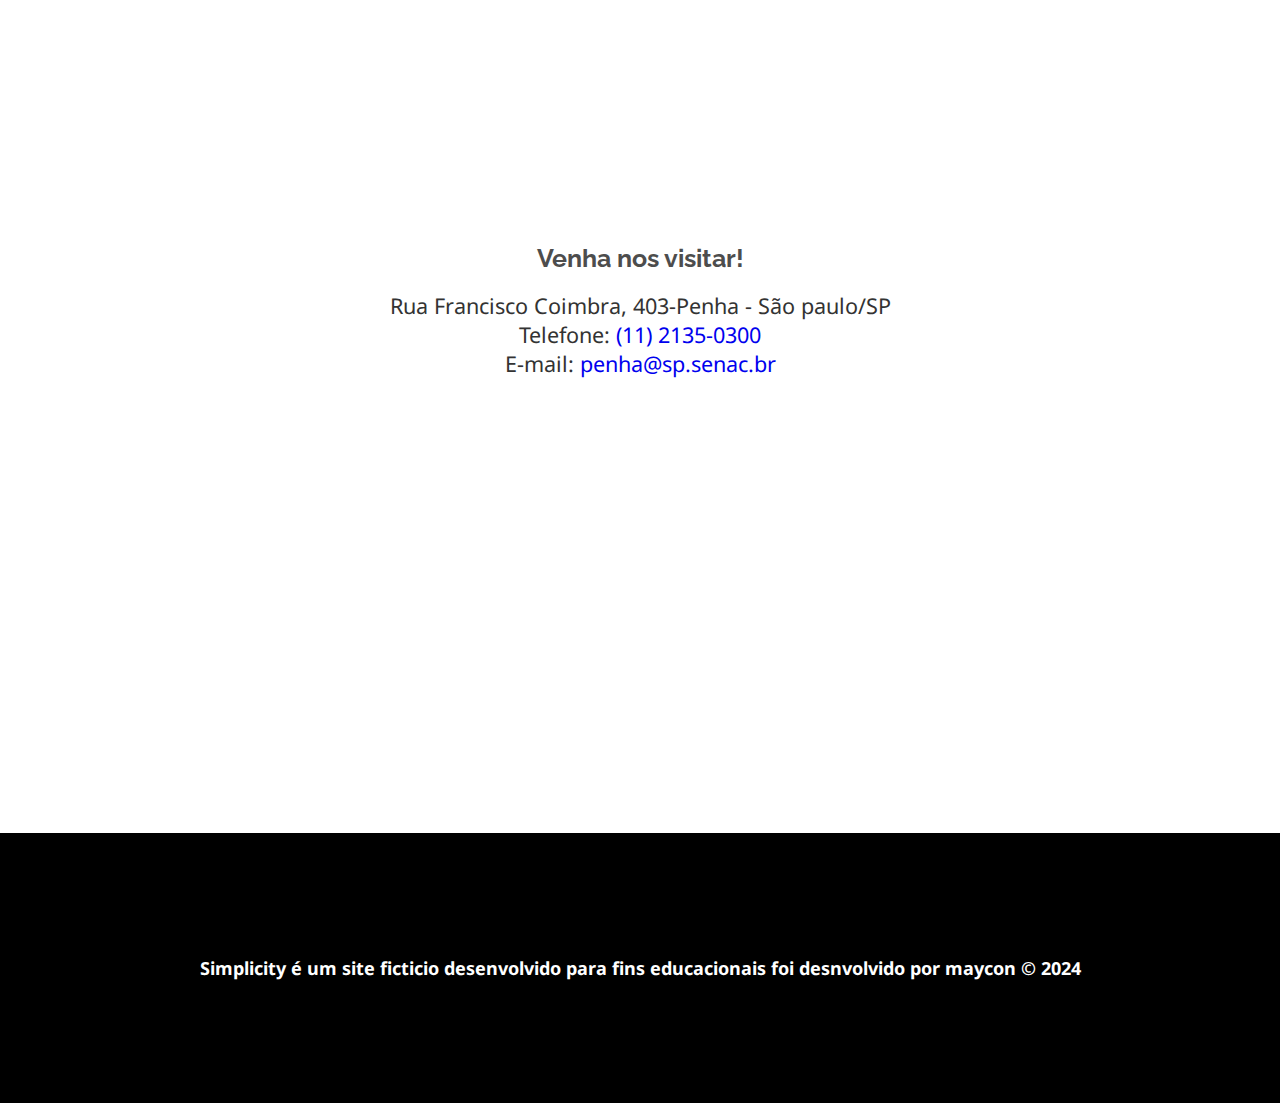
==== commit aef6effd: "Add files via upload" ====
--- a/index.html
+++ b/index.html
@@ -91,7 +91,7 @@
     </main>
 
     <footer class="rodape">
-        <p>Simplicity é um site ficticio desenvolvido para fins educacionais &copy; <time>2024</time></p>
+        <p>Simplicity é um site ficticio desenvolvido para fins educacionais foi desnvolvido por maycon &copy; <time>2024</time></p>
     </footer> 
 
     <script src="js/menu.js"></script>  
--- a/css/estilos.css
+++ b/css/estilos.css
@@ -332,7 +332,61 @@
    }
    
 
-}  
+}    
+
+/* Regras para o formulário de contato */
+form {
+    max-width: 500px;
+    margin: auto;
+}
+
+label {
+    font-size: 0.9rem;
+    font-weight: bold;
+    color: var(--cor-texto);
+}
+
+form div { margin-bottom: 1rem; }
+
+input, select, textarea {
+    width: 100%;
+    border: none;
+    padding: 6px;
+    height: 40px;
+    border-radius: 4px; 
+    background-color: var(--cor-clara);
+}
+
+textarea { height: auto; }
+
+button {
+    border: none;
+    background-color: var(--cor-escura);
+    color: var(--cor-clara);
+    padding: 10px;
+    font-weight: bold;
+    border-radius: 4px;
+}
+
+button:hover, button:focus {
+    background-color: darkblue;
+    cursor: pointer;
+    transform: scale(1.05);
+}
+
+#area-do-cep {
+    display: flex;
+    justify-content: space-between;
+}
+
+#cep { width: 50%; }
+
+#buscar { 
+    width: 49%;
+    padding: 12px;
+}
+
+.campos-restantes { display: none; }
 
 /* Media Queries: regras de uso condicional de acordo com o tamanho de tela necessacrio para ajustes no site. */
 
